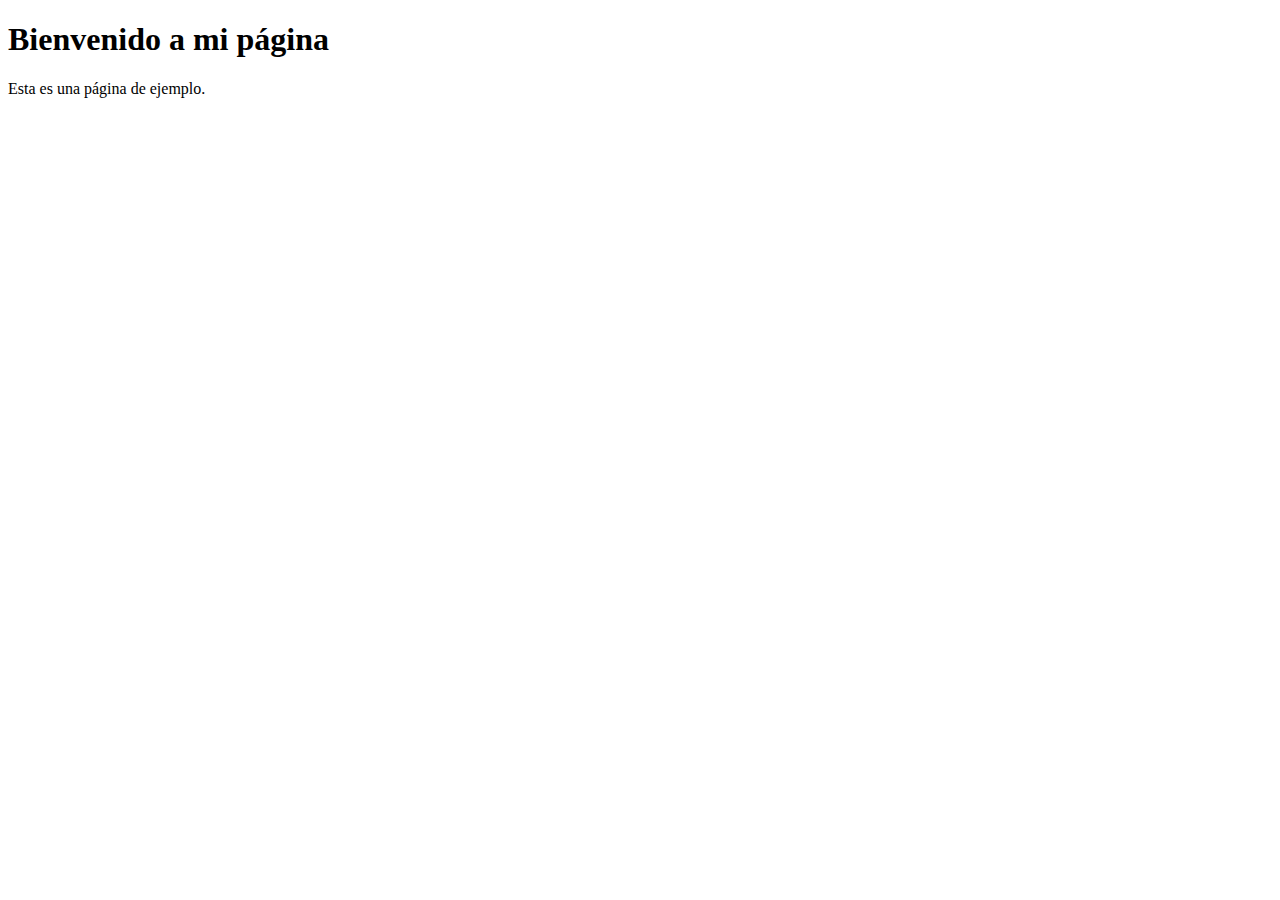
==== index.html @ 5defa0c1 "Create index.html" ====
<!DOCTYPE html>
<html lang="es">
<head>
    <meta charset="UTF-8">
    <meta name="viewport" content="width=device-width, initial-scale=1.0">
    <title>Mi Página</title>
</head>
<body>
    <h1>Bienvenido a mi página</h1>
    <p>Esta es una página de ejemplo.</p>
</body>
</html>
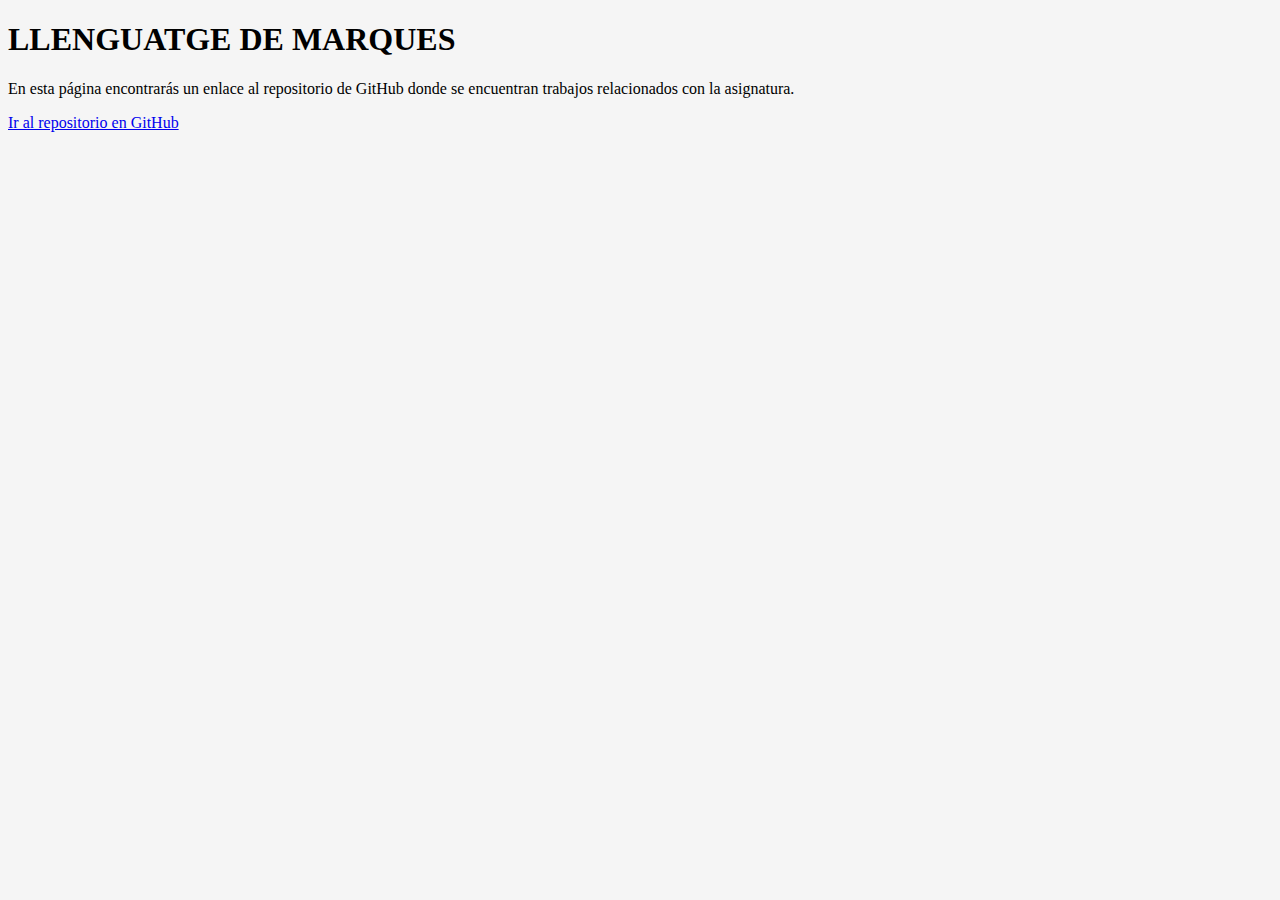
==== commit ebdc58ef: "Update index.html" ====
--- a/index.html
+++ b/index.html
@@ -3,10 +3,20 @@
 <head>
     <meta charset="UTF-8">
     <meta name="viewport" content="width=device-width, initial-scale=1.0">
-    <title>Mi Página</title>
+    <title>Llenguatge de Marques</title>
+    <link rel="stylesheet" href="Llenguatge.css">
 </head>
-<body>
-    <h1>Bienvenido a mi página</h1>
-    <p>Esta es una página de ejemplo.</p>
+<body style="background-color: #f5f5f5;">
+
+<h1 id="titulo">LLENGUATGE DE MARQUES</h1>
+
+<p>
+    En esta página encontrarás un enlace al repositorio de GitHub donde se encuentran trabajos relacionados con la asignatura.
+</p>
+
+<div id="animacion">
+    <a href="https://github.com/Repositorio-1CFS-DAW-o-1CFS-DAM/Lenguaje_de_marcas.git" target="_blank">Ir al repositorio en GitHub</a>
+</div>
+
 </body>
 </html>
